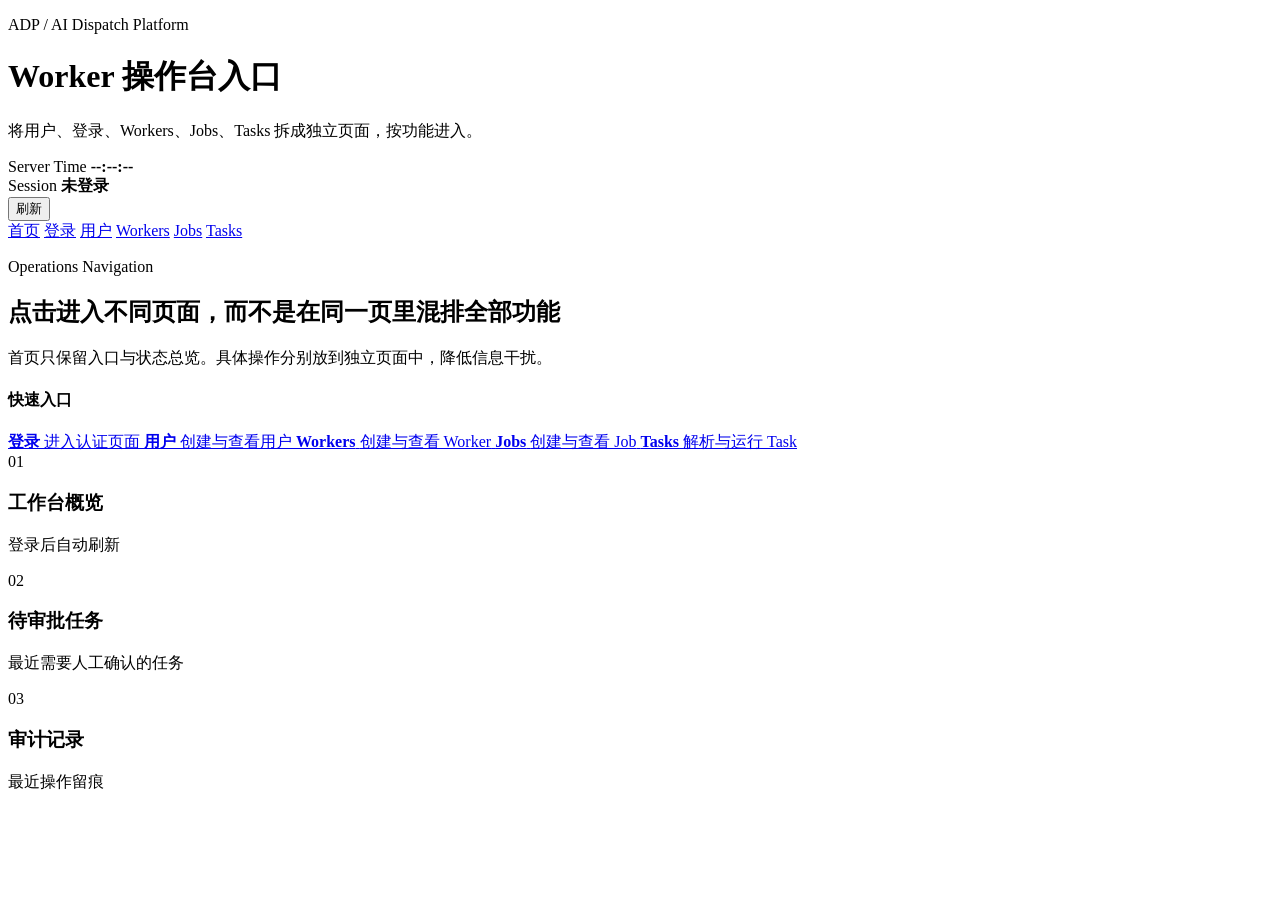
==== internal/interfaces/http/ui/index.html @ ae2e6976 "Gitops初版实现" ====
<!doctype html>
<html lang="zh-CN">
<head>
  <meta charset="utf-8">
  <meta name="viewport" content="width=device-width, initial-scale=1">
  <title>ADP Command Center</title>
  <link rel="stylesheet" href="/static/app.css">
</head>
<body data-page="home">
  <div class="shell">
    <div class="ambient ambient-a"></div>
    <div class="ambient ambient-b"></div>

    <header class="topbar">
      <div class="brand-block">
        <p class="eyebrow">ADP / AI Dispatch Platform</p>
        <h1>Worker 操作台入口</h1>
        <p class="topbar-note">将用户、登录、Workers、Jobs、Tasks 拆成独立页面，按功能进入。</p>
      </div>

      <div class="topbar-meta">
        <div class="meta-block">
          <span class="meta-label">Server Time</span>
          <strong id="clock">--:--:--</strong>
        </div>
        <div class="meta-block">
          <span class="meta-label">Session</span>
          <strong id="session-state">未登录</strong>
        </div>
        <button id="refresh-page" class="ghost-button" type="button">刷新</button>
      </div>
    </header>

    <nav class="nav-strip">
      <a class="nav-link is-active" href="/">首页</a>
      <a class="nav-link" href="/login">登录</a>
      <a class="nav-link" href="/users">用户</a>
      <a class="nav-link" href="/workers">Workers</a>
      <a class="nav-link" href="/jobs">Jobs</a>
      <a class="nav-link" href="/tasks">Tasks</a>
    </nav>

    <main class="workspace">
      <section class="hero panel">
        <div class="hero-copy">
          <p class="section-kicker">Operations Navigation</p>
          <h2>点击进入不同页面，而不是在同一页里混排全部功能</h2>
          <p class="hero-text">首页只保留入口与状态总览。具体操作分别放到独立页面中，降低信息干扰。</p>
        </div>

        <div class="subpanel">
          <div class="subpanel-head">
            <h4>快速入口</h4>
          </div>
          <div class="entry-grid">
            <a class="entry-card" href="/login">
              <strong>登录</strong>
              <span>进入认证页面</span>
            </a>
            <a class="entry-card" href="/users">
              <strong>用户</strong>
              <span>创建与查看用户</span>
            </a>
            <a class="entry-card" href="/workers">
              <strong>Workers</strong>
              <span>创建与查看 Worker</span>
            </a>
            <a class="entry-card" href="/jobs">
              <strong>Jobs</strong>
              <span>创建与查看 Job</span>
            </a>
            <a class="entry-card" href="/tasks">
              <strong>Tasks</strong>
              <span>解析与运行 Task</span>
            </a>
          </div>
        </div>
      </section>

      <section class="overview-grid">
        <article class="panel">
          <div class="panel-heading">
            <span class="module-index">01</span>
            <div>
              <h3>工作台概览</h3>
              <p>登录后自动刷新</p>
            </div>
          </div>
          <div id="metrics-grid" class="metrics-grid"></div>
        </article>

        <article class="panel">
          <div class="panel-heading">
            <span class="module-index">02</span>
            <div>
              <h3>待审批任务</h3>
              <p>最近需要人工确认的任务</p>
            </div>
          </div>
          <div id="approval-list" class="stack-list"></div>
        </article>

        <article class="panel">
          <div class="panel-heading">
            <span class="module-index">03</span>
            <div>
              <h3>审计记录</h3>
              <p>最近操作留痕</p>
            </div>
          </div>
          <div id="audit-list" class="stack-list"></div>
        </article>
      </section>
    </main>
  </div>

  <div id="toast" class="toast" hidden></div>
  <script src="/static/app.js" defer></script>
</body>
</html>
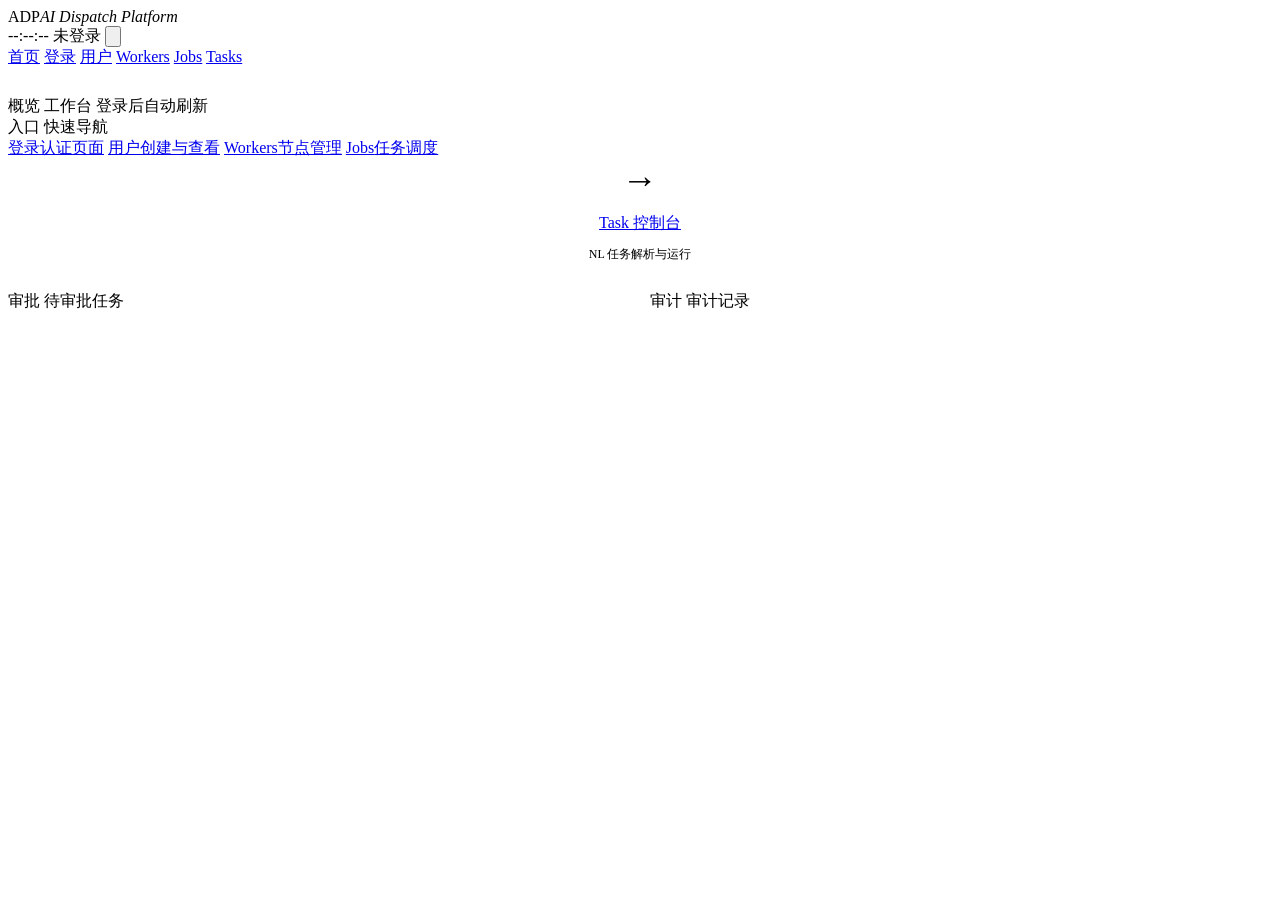
==== commit 9b65fc01: "优化ui界面" ====
--- a/internal/interfaces/http/ui/index.html
+++ b/internal/interfaces/http/ui/index.html
@@ -7,31 +7,35 @@
   <link rel="stylesheet" href="/static/app.css">
 </head>
 <body data-page="home">
-  <div class="shell">
-    <div class="ambient ambient-a"></div>
-    <div class="ambient ambient-b"></div>
 
+  <div class="ambient-glow"></div>
+
+  <div class="shell" style="position: relative; z-index: 1;">
     <header class="topbar">
-      <div class="brand-block">
-        <p class="eyebrow">ADP / AI Dispatch Platform</p>
-        <h1>Worker 操作台入口</h1>
-        <p class="topbar-note">将用户、登录、Workers、Jobs、Tasks 拆成独立页面，按功能进入。</p>
+      <div class="topbar-brand">
+        ADP<em>AI Dispatch Platform</em>
       </div>
 
-      <div class="topbar-meta">
-        <div class="meta-block">
-          <span class="meta-label">Server Time</span>
-          <strong id="clock">--:--:--</strong>
-        </div>
-        <div class="meta-block">
-          <span class="meta-label">Session</span>
-          <strong id="session-state">未登录</strong>
-        </div>
-        <button id="refresh-page" class="ghost-button" type="button">刷新</button>
+      <div class="topbar-right">
+        <span class="server-clock" id="clock">--:--:--</span>
+        <span class="session-badge" id="session-state">未登录</span>
+        <button class="theme-toggle" id="theme-toggle" type="button" title="切换主题">
+          <svg viewBox="0 0 24 24" fill="none" stroke="currentColor" stroke-width="2" stroke-linecap="round" stroke-linejoin="round">
+            <circle cx="12" cy="12" r="5"/>
+            <line x1="12" y1="1" x2="12" y2="3"/>
+            <line x1="12" y1="21" x2="12" y2="23"/>
+            <line x1="4.22" y1="4.22" x2="5.64" y2="5.64"/>
+            <line x1="18.36" y1="18.36" x2="19.78" y2="19.78"/>
+            <line x1="1" y1="12" x2="3" y2="12"/>
+            <line x1="21" y1="12" x2="23" y2="12"/>
+            <line x1="4.22" y1="19.78" x2="5.64" y2="18.36"/>
+            <line x1="18.36" y1="5.64" x2="19.78" y2="4.22"/>
+          </svg>
+        </button>
       </div>
     </header>
 
-    <nav class="nav-strip">
+    <nav class="nav" style="margin-bottom: 28px;">
       <a class="nav-link is-active" href="/">首页</a>
       <a class="nav-link" href="/login">登录</a>
       <a class="nav-link" href="/users">用户</a>
@@ -40,77 +44,75 @@
       <a class="nav-link" href="/tasks">Tasks</a>
     </nav>
 
-    <main class="workspace">
-      <section class="hero panel">
-        <div class="hero-copy">
-          <p class="section-kicker">Operations Navigation</p>
-          <h2>点击进入不同页面，而不是在同一页里混排全部功能</h2>
-          <p class="hero-text">首页只保留入口与状态总览。具体操作分别放到独立页面中，降低信息干扰。</p>
+    <main>
+      <!-- Quick Entry + Overview -->
+      <div class="bento-grid scroll-reveal stagger-1" style="margin-bottom: 28px;">
+        <!-- Metric Cards (Main) -->
+        <div class="bento-main">
+          <div class="panel-shell" style="height: 100%;">
+            <div class="panel-core" style="height: 100%;">
+              <div class="panel-heading">
+                <span class="panel-index">概览</span>
+                <span class="panel-title">工作台</span>
+                <span class="panel-subtitle">登录后自动刷新</span>
+              </div>
+              <div id="metrics-grid" style="display: grid; grid-template-columns: 1fr 1fr; gap: 10px;"></div>
+            </div>
+          </div>
         </div>
 
-        <div class="subpanel">
-          <div class="subpanel-head">
-            <h4>快速入口</h4>
-          </div>
-          <div class="entry-grid">
-            <a class="entry-card" href="/login">
-              <strong>登录</strong>
-              <span>进入认证页面</span>
-            </a>
-            <a class="entry-card" href="/users">
-              <strong>用户</strong>
-              <span>创建与查看用户</span>
-            </a>
-            <a class="entry-card" href="/workers">
-              <strong>Workers</strong>
-              <span>创建与查看 Worker</span>
-            </a>
-            <a class="entry-card" href="/jobs">
-              <strong>Jobs</strong>
-              <span>创建与查看 Job</span>
-            </a>
-            <a class="entry-card" href="/tasks">
-              <strong>Tasks</strong>
-              <span>解析与运行 Task</span>
-            </a>
+        <!-- Quick Entry -->
+        <div>
+          <div class="panel-shell" style="height: 100%;">
+            <div class="panel-core" style="height: 100%;">
+              <div class="panel-heading">
+                <span class="panel-index">入口</span>
+                <span class="panel-title">快速导航</span>
+              </div>
+              <div class="entry-grid">
+                <a class="entry-card" href="/login"><span class="entry-card-title">登录</span><span class="entry-card-desc">认证页面</span></a>
+                <a class="entry-card" href="/users"><span class="entry-card-title">用户</span><span class="entry-card-desc">创建与查看</span></a>
+                <a class="entry-card" href="/workers"><span class="entry-card-title">Workers</span><span class="entry-card-desc">节点管理</span></a>
+                <a class="entry-card" href="/jobs"><span class="entry-card-title">Jobs</span><span class="entry-card-desc">任务调度</span></a>
+              </div>
+            </div>
           </div>
         </div>
-      </section>
 
-      <section class="overview-grid">
-        <article class="panel">
-          <div class="panel-heading">
-            <span class="module-index">01</span>
-            <div>
-              <h3>工作台概览</h3>
-              <p>登录后自动刷新</p>
+        <!-- Tasks Quick Entry -->
+        <div>
+          <div class="panel-shell" style="height: 100%;">
+            <div class="panel-core" style="height: 100%; display: flex; flex-direction: column; justify-content: center; align-items: center; text-align: center; gap: 12px;">
+              <span style="font-family: var(--font-mono); font-size: 2.25rem; font-weight: 600; color: var(--accent);">→</span>
+              <a class="entry-card-title" href="/tasks">Task 控制台</a>
+              <p style="font-size: 0.75rem; color: var(--text-secondary); margin: 0;">NL 任务解析与运行</p>
             </div>
           </div>
-          <div id="metrics-grid" class="metrics-grid"></div>
-        </article>
+        </div>
+      </div>
 
-        <article class="panel">
-          <div class="panel-heading">
-            <span class="module-index">02</span>
-            <div>
-              <h3>待审批任务</h3>
-              <p>最近需要人工确认的任务</p>
+      <!-- Approvals + Audit -->
+      <div style="display: grid; grid-template-columns: 1fr 1fr; gap: 20px;" class="scroll-reveal stagger-2">
+        <div class="panel-shell">
+          <div class="panel-core">
+            <div class="panel-heading">
+              <span class="panel-index">审批</span>
+              <span class="panel-title">待审批任务</span>
             </div>
+            <div id="approval-list"></div>
           </div>
-          <div id="approval-list" class="stack-list"></div>
-        </article>
+        </div>
 
-        <article class="panel">
-          <div class="panel-heading">
-            <span class="module-index">03</span>
-            <div>
-              <h3>审计记录</h3>
-              <p>最近操作留痕</p>
+        <div class="panel-shell">
+          <div class="panel-core">
+            <div class="panel-heading">
+              <span class="panel-index">审计</span>
+              <span class="panel-title">审计记录</span>
             </div>
+            <div id="audit-list"></div>
           </div>
-          <div id="audit-list" class="stack-list"></div>
-        </article>
-      </section>
+        </div>
+      </div>
     </main>
   </div>
 
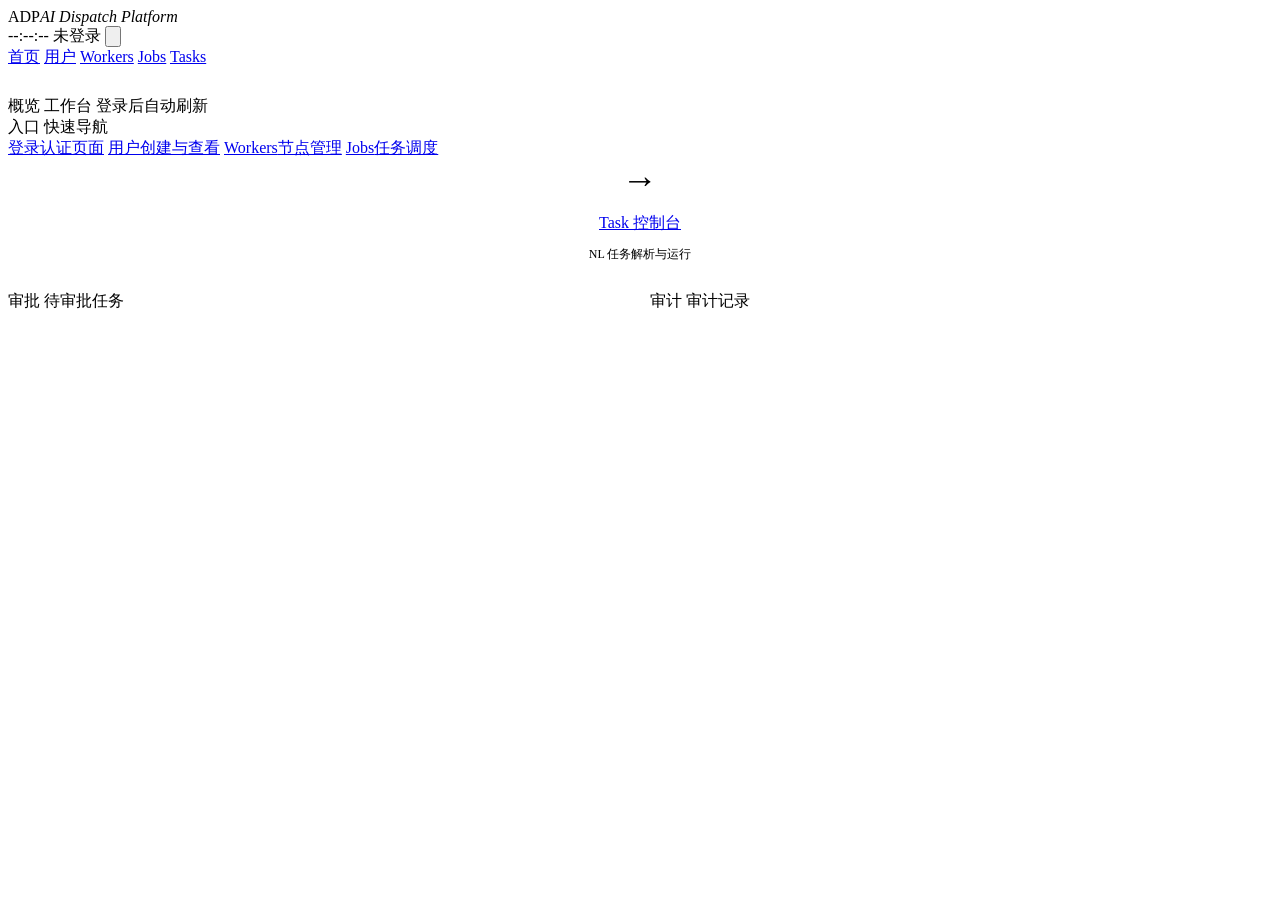
==== commit 1a7ebe0e: "完成服务基于yaml文件配置" ====
--- a/internal/interfaces/http/ui/index.html
+++ b/internal/interfaces/http/ui/index.html
@@ -18,7 +18,9 @@
 
       <div class="topbar-right">
         <span class="server-clock" id="clock">--:--:--</span>
+        <a href="/login" class="btn btn-xs btn-primary" id="login-nav-btn" style="display:none;">登录</a>
         <span class="session-badge" id="session-state">未登录</span>
+        <button id="logout-button" class="btn btn-xs btn-ghost" style="display:none;">退出</button>
         <button class="theme-toggle" id="theme-toggle" type="button" title="切换主题">
           <svg viewBox="0 0 24 24" fill="none" stroke="currentColor" stroke-width="2" stroke-linecap="round" stroke-linejoin="round">
             <circle cx="12" cy="12" r="5"/>
@@ -37,8 +39,7 @@
 
     <nav class="nav" style="margin-bottom: 28px;">
       <a class="nav-link is-active" href="/">首页</a>
-      <a class="nav-link" href="/login">登录</a>
-      <a class="nav-link" href="/users">用户</a>
+            <a class="nav-link" href="/users">用户</a>
       <a class="nav-link" href="/workers">Workers</a>
       <a class="nav-link" href="/jobs">Jobs</a>
       <a class="nav-link" href="/tasks">Tasks</a>
